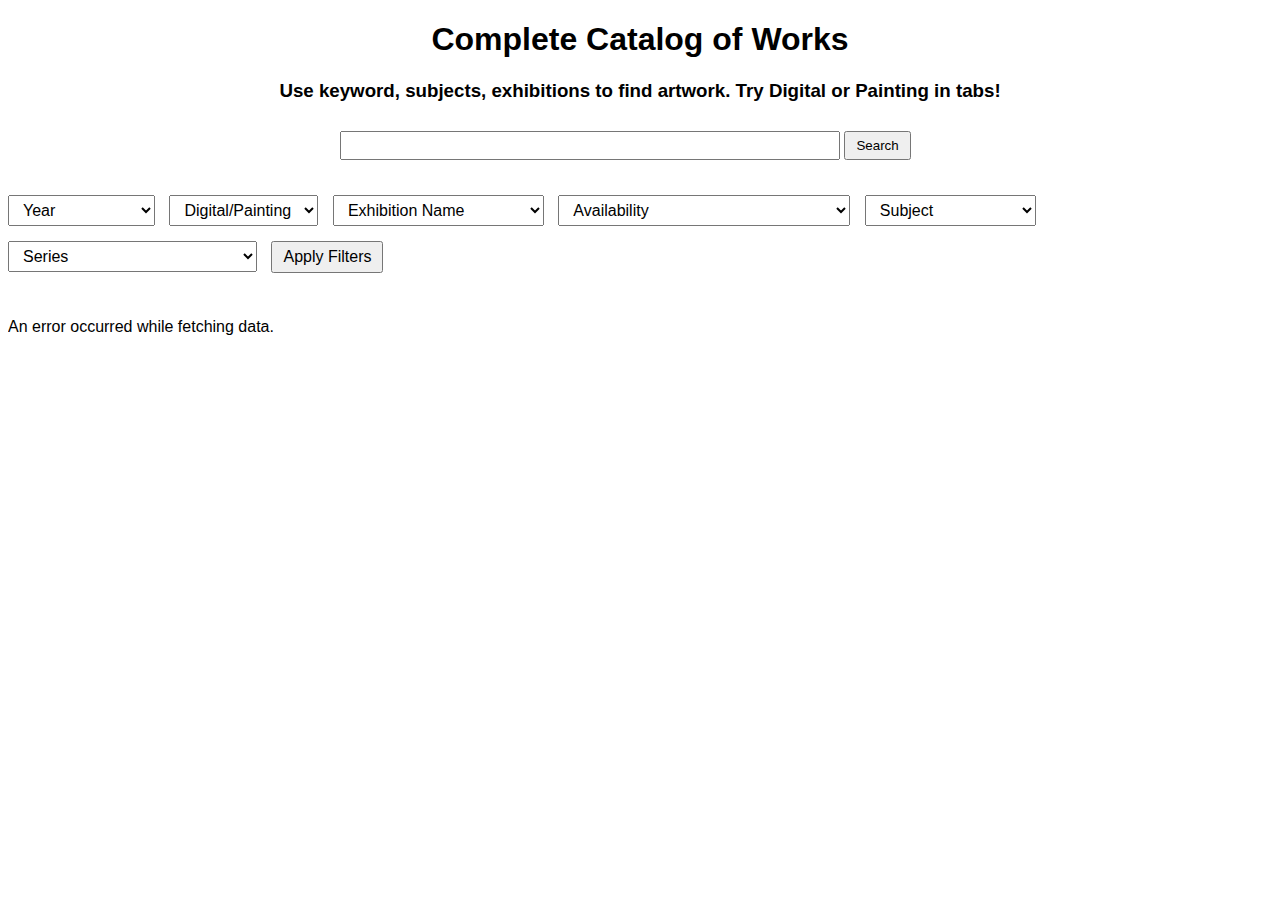
==== index.html @ 49e4bc10 "Complete" ====
<!DOCTYPE html>
<html lang="en">

<head>
    <meta charset="UTF-8">
    <meta name="viewport" content="width=device-width, initial-scale=1.0">
    <title>Airtable Gallery</title>
    <style>
        /* General Styles */
        body {
            font-family: Arial, sans-serif;
        }

        h1,
        h3 {
            text-align: center;
        }

        /* Gallery Styles */
        /* Gallery Styles */
        /* .gallery {
    display: grid;
    grid-template-columns: repeat(2, 1fr);
    gap: 20px;
    max-width: 1200px;
    width: 100%;
    margin: auto;
} */
        /* Gallery Styles */
        .gallery {
            display: grid;
            grid-template-columns: repeat(4, 1fr);
            /* Change to four columns */
            gap: 20px;
        }

        .column {
            flex: 50%;
            padding: 0 4px;
        }


        .item {
            border: 1px solid #ccc;
            border-radius: 5px;
            overflow: hidden;
            position: relative;
        }

        .item img {
            width: 100% !important;
            cursor: pointer;
            transition: transform 0.3s ease;
        }

        .item img:hover {
            transform: scale(1.1);
        }

        /* Filters */
        .filters {
            margin-bottom: 20px;
        }

        .filter-title {
            font-weight: bold;
            margin-bottom: 5px;
        }

        .filter-select {
            margin-bottom: 10px;
        }

        /* Tabs */
        .tabs {
            display: flex;
            justify-content: center;
            margin-bottom: 10px;
        }

        .tab {
            padding: 10px 20px;
            margin-right: 10px;
            border: 1px solid #ccc;
            border-radius: 5px;
            cursor: pointer;
            background-color: #f0f0f0;
        }

        .tab.active {
            background-color: #ccc;
        }

        /* Modal styles */
        .modal {
            display: none;
            position: fixed;
            z-index: 1;
            left: 0;
            top: 0;
            width: 100%;
            height: 100%;
            overflow: auto;
            background-color: rgba(0, 0, 0, 0.7);
        }

        .modal-content {
            background-color: #fefefe;
            margin: 20px auto;
            padding: 20px;
            border: 1px solid #888;
            max-width: 90%;
            position: relative;
            text-align: center;
            display: flex;
            flex-direction: column;
            align-items: center;
        }

        .close {
            color: #fff;
            background-color: red;
            border-radius: 50%;
            padding: 5px;
            position: absolute;
            top: 10px;
            right: 20px;
            font-size: 20px;
            font-weight: bold;
            cursor: pointer;
            height: 24px;
            width: 24px;
            display: flex;
            align-items: center;
            justify-content: center;
        }

        .close:hover,
        .close:focus {
            background-color: darkred;
        }

        /* Image and Details */
        #modalImageContainer {
            width: 100%;
            margin-bottom: 20px;
        }

        #modalDetails {
            width: 100%;
        }

        #modalDetails h2,
        #modalDetails p {
            text-align: center;
        }

        /* Custom Form Styles */
        #enquiryForm {
            width: 60%;
        }

        #enquiryForm label {
            margin-bottom: 10px;
            text-align: center;
            display: block;
            font-weight: 500;
        }

        #enquiryForm input[type="text"],
        #enquiryForm input[type="email"],
        #enquiryForm textarea,
        #enquiryForm input[type="submit"] {
            width: calc(100% - 22px) !important;
            padding: 10px;
            margin-bottom: 10px;
            border-radius: 5px;
            border: 1px solid #ccc;
        }

        #enquiryForm textarea {
            height: 100px;
        }

        #enquiryForm input[type="submit"] {
            background-color: red;
            color: white;
            cursor: pointer;
            transition: background-color 0.3s ease;
        }

        #enquiryForm input[type="submit"]:hover {
            background-color: darkred;
        }

        select,
        option,
        .filters button {
            padding: 5px 10px;
            font-size: 16px;
            font-weight: 500;
        }

        select {
            margin: 5px 10px 5px 0px;
        }

        .form {
            margin: auto;
            width: 100%;
            max-width: 600px;
            padding: 10px 0px 30px;
        }

        .form form input {
            padding: 5px 10px;
            width: 100%;
            min-width: 200px;
            max-width: 500px;
        }

        .form form button {
            padding: 5px 10px;
        }

        #modalImage {
            width: 100%;
        }
    </style>
</head>

<body>
    <h1>Complete Catalog of Works</h1>
    <h3>Use keyword, subjects, exhibitions to find artwork. Try Digital or Painting in tabs!</h3>
    <div class="form">
        <!-- Add event listener to the search form -->
        <form id="searchForm">
            <input type="search" id="searchInput">
            <button type="submit">Search</button>
        </form>
    </div>

    <div class="filters">
        <select name="years" id="filteryear">
            <option value="" disabled selected>Year</option>
            <option value="">All</option>
            <option value="">2000 - 2010</option>
            <option value="">2010 - 2020</option>
            <option value="">2020 - Present</option>
        </select>

        <select name="digital_or_painting" id="digitalorpainting">
            <option value="" disabled selected>Digital/Painting</option>
            <option value="">All</option>
            <option value="Digital">Digital</option>
            <option value="Painting">Painting</option>
        </select>

        <select id="filterExhibitionName" class="filter-select">
            <option value="" disabled selected>Exhibition Name</option>
            <option value="">All</option>
            <option value="LUSCUS">LUSCUS</option>
            <option value="MODICUS">MODICUS</option>
            <option value="OCULAR/SPECULO">OCULAR/SPECULO</option>
            <option value="OCULAR/FLEURS">OCULAR/FLEURS</option>
            <option value="LACUNA/ ANAMNESIS">LACUNA/ ANAMNESIS</option>
            <option value="NEW WORK">NEW WORK</option>
            <option value="Gold">Gold</option>
        </select>

        <select id="filterAvailability" class="filter-select">
            <option value="" disabled selected>Availability</option>
            <option value="">All</option>
            <option value="Painting Sold -digital print available">Painting Sold -digital print available</option>
            <option value="Painting Available">Painting Available</option>
            <option value="Print Edition available">Print Edition available</option>
            <option value="Sold">Sold</option>
        </select>

        <select id="filterSubject" class="filter-select">
            <option value="" disabled selected>Subject</option>
            <option value="">All</option>
            <optgroup label="Baroque Space, Drapery, Falling Flowers">
                <option value="Baroque Space">Baroque Space</option>
                <option value="Drapery">Drapery</option>
                <option value="Falling Flowers">Falling Flowers</option>
            </optgroup>
            <optgroup label="Figurative, Linen">
                <option value="Figurative">Figurative</option>
                <option value="Linen">Linen</option>
            </optgroup>
            <option value="Books">Books</option>
            <option value="Library">Library</option>
            <optgroup label="Library, Falling Flowers">
                <option value="Library">Library</option>
                <option value="Falling Flowers">Falling Flowers</option>
            </optgroup>
            <optgroup label="Figurative">
                <option value="Figurative">Figurative</option>
                <option value="Coloured">Coloured</option>
            </optgroup>
        </select>

        <select id="filterSeries" class="filter-select">
            <option value="" disabled selected>Series</option>
            <option value="">All</option>
            <option value="Luscus">Luscus</option>
            <option value="Infrared Baroque">Infrared Baroque</option>
            <option value="Dutchscapes">Dutchscapes</option>
            <option value="CUSP">CUSP</option>
            <option value="Quadratura_ / Pozzo">Quadratura_ / Pozzo</option>
            <option value="Flooded Baroque">Flooded Baroque</option>
            <option value="Hunting">Hunting</option>
            <option value="Luscus_Forest">Luscus_Forest</option>
            <option value="Figure Studies_White">Figure Studies_White</option>
            <option value="Horses">Horses</option>
            <option value="Venus">Venus</option>
            <option value="Ex Libris">Ex Libris</option>
            <option value="Macro">Macro</option>
            <option value="Figures on Linen">Figures on Linen</option>
            <option value="Ocular Fleur">Ocular Fleur</option>
            <option value="Baroque spaces / Cloud flora">Baroque spaces / Cloud flora</option>
            <option value="Birds + Books">Birds + Books</option>
        </select>

        <button onclick="applyFilters()">Apply Filters</button>
    </div>

    <div id="gallery" class="gallery">
    </div>
    <p id="noDataMessage"></p>
    <p id="loadingMessage"></p>

    <div id="myModal" class="modal">
        <div class="modal-content">
            <span class="close">×</span>
            <div id="modalImageContainer">
                <img id="modalImage" class="full-image" src="" alt="Modal Image">
            </div>
            <div id="modalDetails">
                <h2 id="modalTitle"></h2>
                <p id="modalMedium"></p>
                <p id="modalSize"></p>
                <p id="modalAvailability"></p>
            </div>
            <h2 style="margin-top: 80px; text-align: center;">Enquire about this artwork</h2>
            <p style="text-align: center; margin-bottom: 20px;">Commission-based on prior works is sometimes considered
            </p>
            <form id="enquiryForm">
                <label for="name">Name:</label>
                <input type="text" id="name" name="name" required><br><br>
                <label for="phone">Phone Number:</label>
                <input type="text" id="phone" name="phone" required><br><br>
                <label for="email">Email Address:</label>
                <input type="email" id="email" name="email" required><br><br>
                <label for="message">Message:</label>
                <textarea id="message" name="message" cols="50" required></textarea><br>
                <input type="submit" value="Submit Enquiry">
            </form>
        </div>
    </div>

    <script>
        // Constants
        const accessToken = 'patNkyNhVTMFiKXiz.b06ff5b3991622f39b55e55e26b2ce5f70477676101aec12e98087a82174a1f6';
        const baseId = 'appLTBaBJFNVw60lg';
        const tableName = 'Grid View';
        const pageSize = 20;  // Adjust as needed
        let currentPage = 0;

        // Function to fetch data from Airtable
        async function fetchData(filterQuery = '') {
            const url = `https://api.airtable.com/v0/${baseId}/${tableName}?pageSize=${pageSize}${filterQuery}`;
            const response = await fetch(url, { headers: { 'Authorization': `Bearer ${accessToken}` } });
            const data = await response.json();
            return { records: data.records, totalRecords: data.totalRecords };
        }

        // Event listener for search form submission
        const searchForm = document.getElementById('searchForm');
        searchForm.addEventListener('submit', function (event) {
            event.preventDefault();
            const searchQuery = document.getElementById('searchInput').value.trim();
            displayGallery(`&filterByFormula=SEARCH("${encodeURIComponent(searchQuery)}", Title)`);
        });

        // Function to display gallery items
        async function displayGallery(filterQuery = '') {
            const gallery = document.getElementById('gallery');
            const noDataMessage = document.getElementById('noDataMessage');
            const loadingMessage = document.getElementById('loadingMessage');

            // Display loading message
            loadingMessage.textContent = "Loading...";

            try {
                const { records, totalRecords } = await fetchData(filterQuery);
                loadingMessage.textContent = ''; // Clear loading message

                if (records.length === 0) {
                    noDataMessage.textContent = "No data found for the selected filters.";
                    gallery.innerHTML = ''; // Clear existing gallery content
                } else {
                    noDataMessage.textContent = ''; // Clear no data message if data is found

                    let columnIndex = 0;
                    let columnElement = document.createElement('div');
                    columnElement.classList.add('column');
                    gallery.appendChild(columnElement);

                    records.forEach((record, index) => {
                        const imageUrl = record.fields["Image/Video"][0].url;
                        const title = record.fields.Title;
                        const medium = record.fields.Medium;
                        const size = record.fields.Size;
                        const availability = record.fields.Availability ? 'Available' : 'Sold Out';

                        const itemElement = document.createElement('div');
                        itemElement.classList.add('item');
                        itemElement.innerHTML = `
                    <img src="${imageUrl}" alt="${title}" onclick="showArtDetails('${imageUrl}', '${title}', '${medium}', '${size}', '${availability}')">
                `;

                        columnElement.appendChild(itemElement);

                        // Start a new column every 2 images
                        if ((index + 1) % 2 === 0) {
                            columnIndex++;
                            columnElement = document.createElement('div');
                            columnElement.classList.add('column');
                            gallery.appendChild(columnElement);
                        }
                    });
                }
            } catch (error) {
                loadingMessage.textContent = "An error occurred while fetching data.";
                console.error(error);
            }
        }


        // Show artwork details in popup
        function showArtDetails(imageUrl, title, medium, size, availability) {
            const modal = document.getElementById('myModal');
            const modalImage = document.getElementById('modalImage');
            const modalTitle = document.getElementById('modalTitle');
            const modalMedium = document.getElementById('modalMedium');
            const modalSize = document.getElementById('modalSize');
            const modalAvailability = document.getElementById('modalAvailability');

            modalImage.src = imageUrl;
            modalTitle.textContent = title;
            modalMedium.textContent = `Medium: ${medium}`;
            modalSize.textContent = `Size: ${size}`;
            modalAvailability.textContent = `Availability: ${availability}`;

            modal.style.display = 'block';
        }

        // Close the modal popup
        const closeBtn = document.getElementsByClassName('close')[0];
        closeBtn.onclick = function () {
            const modal = document.getElementById('myModal');
            modal.style.display = 'none';
        }

        // Handle form submission
        const form = document.getElementById('enquiryForm');
        form.addEventListener('submit', async function (event) {
            event.preventDefault();
            const formData = new FormData(this);
            const formDataObject = {};
            formData.forEach((value, key) => {
                formDataObject[key] = value;
            });

            const requestBody = {
                "fields": formDataObject
            };

            const url = `https://api.airtable.com/v0/${baseId}/Artwork%20Enquiries`;
            try {
                const response = await fetch(url, {
                    method: 'POST',
                    headers: {
                        'Authorization': `Bearer ${accessToken}`,
                        'Content-Type': 'application/json'
                    },
                    body: JSON.stringify(requestBody)
                });

                if (response.ok) {
                    alert('Enquiry submitted successfully!');
                    const modal = document.getElementById('myModal');
                    modal.style.display = 'none';
                } else {
                    const errorMessage = await response.json();
                    throw new Error(errorMessage.error.message);
                }
            } catch (error) {
                alert(`Error submitting enquiry: ${error.message}`);
            }
        });

        // Function to apply filters
        function applyFilters() {
            const yearFilter = document.getElementById('filteryear').value;
            const digitalOrPaintingFilter = document.getElementById('digitalorpainting').value;
            const exhibitionFilter = document.getElementById('filterExhibitionName').value;
            const availabilityFilter = document.getElementById('filterAvailability').value;
            const subjectFilter = document.getElementById('filterSubject').value;
            const seriesFilter = document.getElementById('filterSeries').value;

            // Constructing the filter query
            let filterQuery = '';
            let filters = [];

            if (yearFilter) {
                if (yearFilter === '2000-2010') {
                    filters.push(`AND(Year >= 2000, Year <= 2010)`);
                } else if (yearFilter === '2010-2020') {
                    filters.push(`AND(Year >= 2010, Year <= 2020)`);
                } else if (yearFilter === '2020-present') {
                    filters.push(`Year >= 2020`);
                }
            }
            if (digitalOrPaintingFilter) filters.push(`SEARCH("${digitalOrPaintingFilter}", {Digital/Painting})`);
            if (exhibitionFilter) filters.push(`SEARCH("${exhibitionFilter}", {Exhibition name})`);
            if (availabilityFilter) filters.push(`SEARCH("${availabilityFilter}", {Availability})`);
            if (subjectFilter) {
                const subjectFilters = subjectFilter.split(',').map(subject => `SEARCH("${subject.trim()}", {Subject})`);
                filters.push(`OR(${subjectFilters.join(',')})`);
            }
            if (seriesFilter) filters.push(`SEARCH("${seriesFilter}", {Series})`);

            if (filters.length > 0) {
                filterQuery = `&filterByFormula=${encodeURIComponent(`AND(${filters.join(',')})`)}`;
            }

            // Display filtered gallery
            displayGallery(filterQuery);
        }


        // Initial call to populate gallery
        document.addEventListener('DOMContentLoaded', () => displayGallery());

    </script>
</body>

</html>
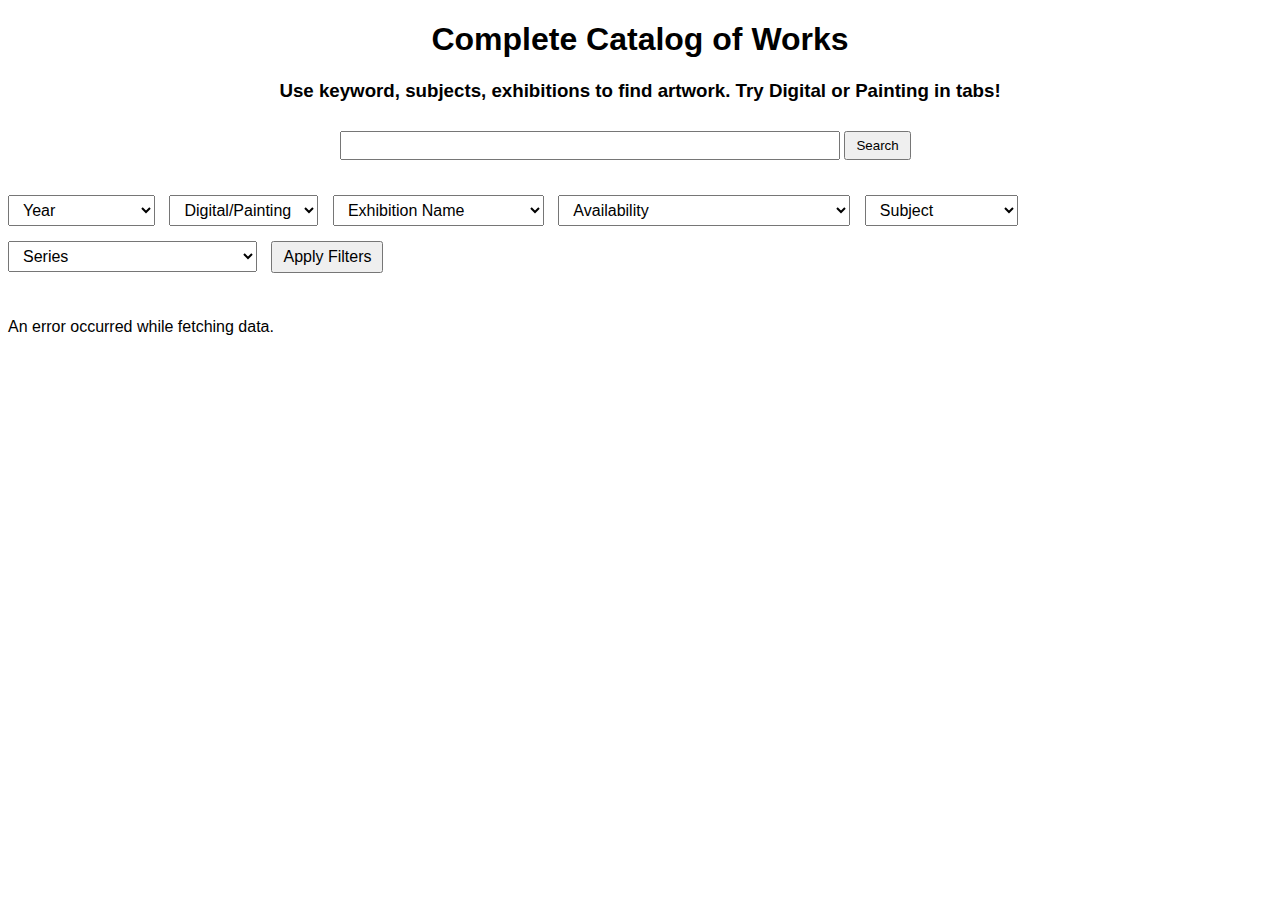
==== commit bd67b0bb: "ode change" ====
--- a/index.html
+++ b/index.html
@@ -235,7 +235,7 @@
     <div class="form">
         <!-- Add event listener to the search form -->
         <form id="searchForm">
-            <input type="search" id="searchInput">
+            <input type="search" id="searchInput" autocomplete="on">
             <button type="submit">Search</button>
         </form>
     </div>
@@ -280,25 +280,17 @@
         <select id="filterSubject" class="filter-select">
             <option value="" disabled selected>Subject</option>
             <option value="">All</option>
-            <optgroup label="Baroque Space, Drapery, Falling Flowers">
-                <option value="Baroque Space">Baroque Space</option>
-                <option value="Drapery">Drapery</option>
-                <option value="Falling Flowers">Falling Flowers</option>
-            </optgroup>
-            <optgroup label="Figurative, Linen">
-                <option value="Figurative">Figurative</option>
-                <option value="Linen">Linen</option>
-            </optgroup>
+            <option value="Baroque Space">Baroque Space</option>
+            <option value="Drapery">Drapery</option>
+            <option value="Falling Flowers">Falling Flowers</option>
+            <option value="Figurative">Figurative</option>
+            <option value="Linen">Linen</option>
             <option value="Books">Books</option>
             <option value="Library">Library</option>
-            <optgroup label="Library, Falling Flowers">
-                <option value="Library">Library</option>
-                <option value="Falling Flowers">Falling Flowers</option>
-            </optgroup>
-            <optgroup label="Figurative">
-                <option value="Figurative">Figurative</option>
-                <option value="Coloured">Coloured</option>
-            </optgroup>
+            <option value="Library">Library</option>
+            <option value="Falling Flowers">Falling Flowers</option>
+            <option value="Figurative">Figurative</option>
+            <option value="Coloured">Coloured</option>
         </select>
 
         <select id="filterSeries" class="filter-select">
@@ -424,7 +416,7 @@
                         columnElement.appendChild(itemElement);
 
                         // Start a new column every 2 images
-                        if ((index + 1) % 2 === 0) {
+                        if ((index + 1) % 2.5 === 0) {
                             columnIndex++;
                             columnElement = document.createElement('div');
                             columnElement.classList.add('column');
@@ -502,7 +494,7 @@
             }
         });
 
-        // Function to apply filters
+
         function applyFilters() {
             const yearFilter = document.getElementById('filteryear').value;
             const digitalOrPaintingFilter = document.getElementById('digitalorpainting').value;
@@ -511,16 +503,15 @@
             const subjectFilter = document.getElementById('filterSubject').value;
             const seriesFilter = document.getElementById('filterSeries').value;
 
-            // Constructing the filter query
             let filterQuery = '';
             let filters = [];
 
             if (yearFilter) {
-                if (yearFilter === '2000-2010') {
+                if (yearFilter === '2000 - 2010') {
                     filters.push(`AND(Year >= 2000, Year <= 2010)`);
-                } else if (yearFilter === '2010-2020') {
+                } else if (yearFilter === '2010 - 2020') {
                     filters.push(`AND(Year >= 2010, Year <= 2020)`);
-                } else if (yearFilter === '2020-present') {
+                } else if (yearFilter === '2020 - Present') {
                     filters.push(`Year >= 2020`);
                 }
             }
@@ -533,7 +524,8 @@
             }
             if (seriesFilter) filters.push(`SEARCH("${seriesFilter}", {Series})`);
 
-            if (filters.length > 0) {
+            // Check if at least one filter is selected
+            if (filters.length > 0 || yearFilter || digitalOrPaintingFilter || exhibitionFilter || availabilityFilter || subjectFilter || seriesFilter) {
                 filterQuery = `&filterByFormula=${encodeURIComponent(`AND(${filters.join(',')})`)}`;
             }
 
@@ -541,7 +533,6 @@
             displayGallery(filterQuery);
         }
 
-
         // Initial call to populate gallery
         document.addEventListener('DOMContentLoaded', () => displayGallery());
 
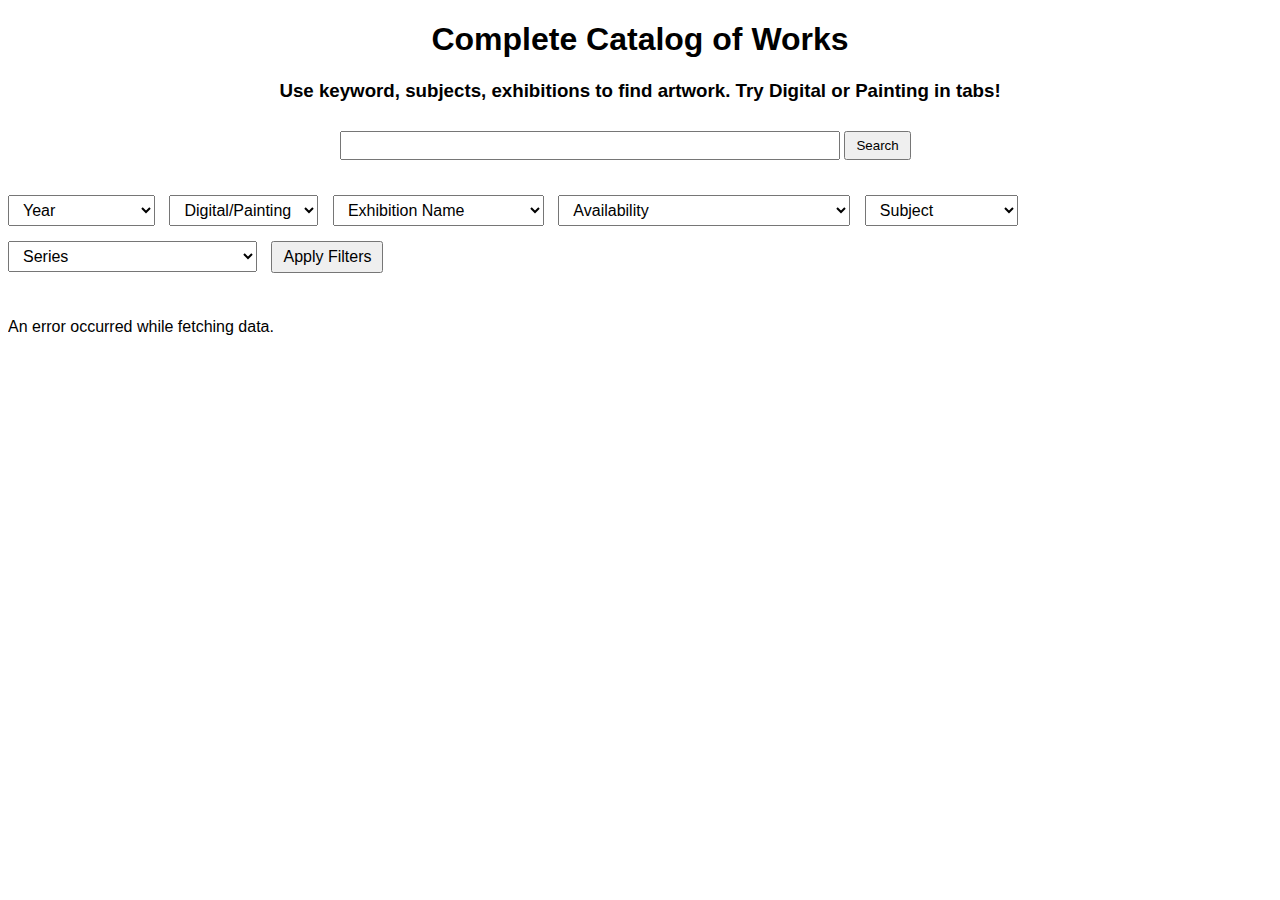
==== commit 372aa724: "Gallery Fix" ====
--- a/index.html
+++ b/index.html
@@ -244,9 +244,9 @@
         <select name="years" id="filteryear">
             <option value="" disabled selected>Year</option>
             <option value="">All</option>
-            <option value="">2000 - 2010</option>
-            <option value="">2010 - 2020</option>
-            <option value="">2020 - Present</option>
+            <option value="2000 - 2010">2000 - 2010</option>
+            <option value="2010 - 2020">2010 - 2020</option>
+            <option value="2020 - Present">2020 - Present</option>
         </select>
 
         <select name="digital_or_painting" id="digitalorpainting">
@@ -357,10 +357,10 @@
         const accessToken = 'patNkyNhVTMFiKXiz.b06ff5b3991622f39b55e55e26b2ce5f70477676101aec12e98087a82174a1f6';
         const baseId = 'appLTBaBJFNVw60lg';
         const tableName = 'Grid View';
-        const pageSize = 20;  // Adjust as needed
+        const pageSize = 20; // Adjust as needed
         let currentPage = 0;
 
-        // Function to fetch data from Airtable
+        // Function to fetch data from Airtable with the given filter query
         async function fetchData(filterQuery = '') {
             const url = `https://api.airtable.com/v0/${baseId}/${tableName}?pageSize=${pageSize}${filterQuery}`;
             const response = await fetch(url, { headers: { 'Authorization': `Bearer ${accessToken}` } });
@@ -373,8 +373,15 @@
         searchForm.addEventListener('submit', function (event) {
             event.preventDefault();
             const searchQuery = document.getElementById('searchInput').value.trim();
-            displayGallery(`&filterByFormula=SEARCH("${encodeURIComponent(searchQuery)}", Title)`);
+            if (searchQuery) {
+                const encodedSearchQuery = encodeURIComponent(`LOWER("${searchQuery}")`);
+                const filterQuery = `&filterByFormula=FIND(${encodedSearchQuery}, LOWER({Title}))`;
+                displayGallery(filterQuery);
+            } else {
+                displayGallery(); // If no search query, display all records
+            }
         });
+
 
         // Function to display gallery items
         async function displayGallery(filterQuery = '') {
@@ -382,6 +389,9 @@
             const noDataMessage = document.getElementById('noDataMessage');
             const loadingMessage = document.getElementById('loadingMessage');
 
+            // Clear the gallery before displaying new data
+            gallery.innerHTML = '';
+
             // Display loading message
             loadingMessage.textContent = "Loading...";
 
@@ -391,7 +401,6 @@
 
                 if (records.length === 0) {
                     noDataMessage.textContent = "No data found for the selected filters.";
-                    gallery.innerHTML = ''; // Clear existing gallery content
                 } else {
                     noDataMessage.textContent = ''; // Clear no data message if data is found
 
@@ -415,7 +424,7 @@
 
                         columnElement.appendChild(itemElement);
 
-                        // Start a new column every 2 images
+                        // Start a new column every 2.5 images
                         if ((index + 1) % 2.5 === 0) {
                             columnIndex++;
                             columnElement = document.createElement('div');
@@ -429,8 +438,6 @@
                 console.error(error);
             }
         }
-
-
         // Show artwork details in popup
         function showArtDetails(imageUrl, title, medium, size, availability) {
             const modal = document.getElementById('myModal');
@@ -493,7 +500,6 @@
                 alert(`Error submitting enquiry: ${error.message}`);
             }
         });
-
 
         function applyFilters() {
             const yearFilter = document.getElementById('filteryear').value;
@@ -524,8 +530,7 @@
             }
             if (seriesFilter) filters.push(`SEARCH("${seriesFilter}", {Series})`);
 
-            // Check if at least one filter is selected
-            if (filters.length > 0 || yearFilter || digitalOrPaintingFilter || exhibitionFilter || availabilityFilter || subjectFilter || seriesFilter) {
+            if (filters.length > 0) {
                 filterQuery = `&filterByFormula=${encodeURIComponent(`AND(${filters.join(',')})`)}`;
             }
 
@@ -535,7 +540,6 @@
 
         // Initial call to populate gallery
         document.addEventListener('DOMContentLoaded', () => displayGallery());
-
     </script>
 </body>
 
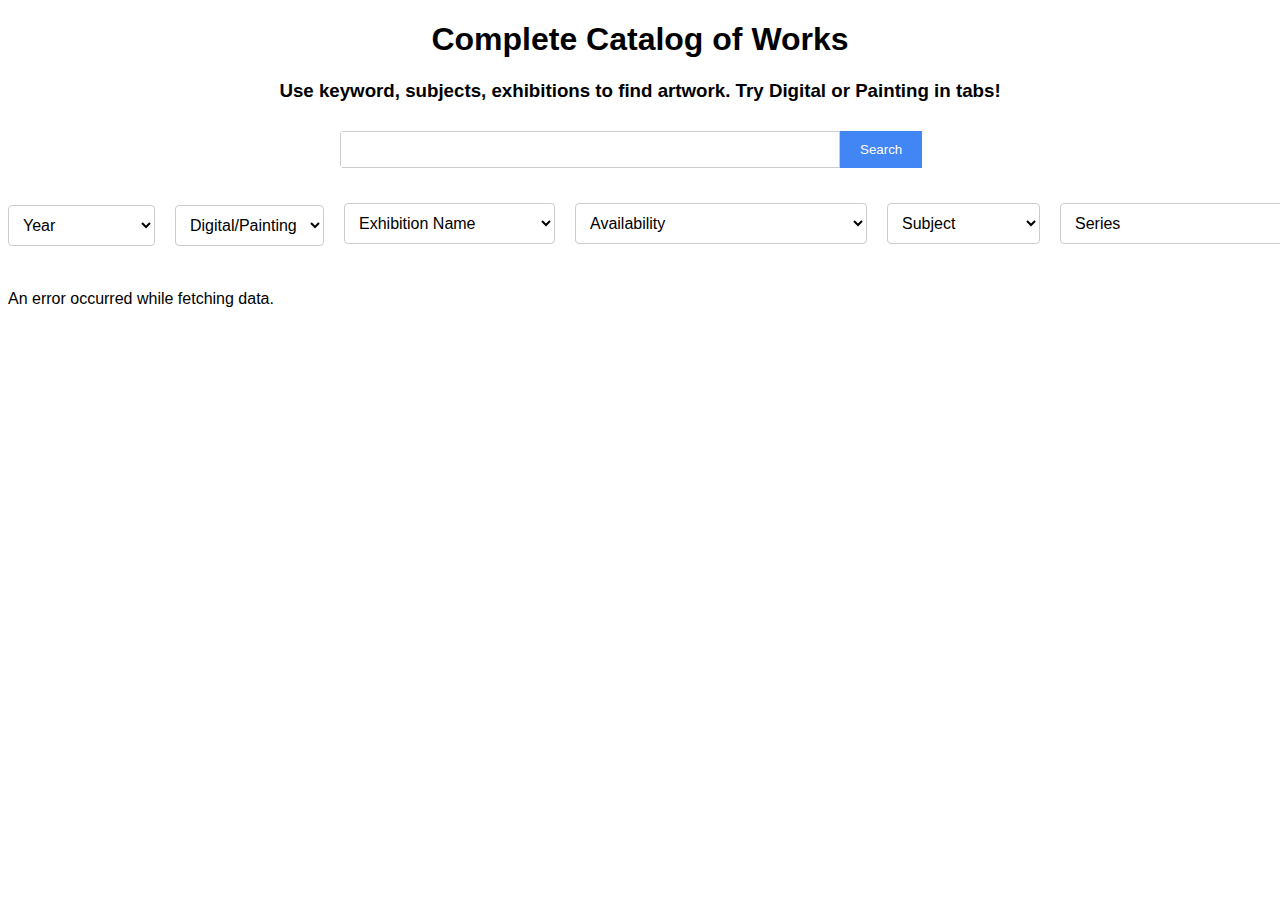
==== commit 7b718443: "Styling" ====
--- a/index.html
+++ b/index.html
@@ -28,29 +28,56 @@
 } */
         /* Gallery Styles */
         .gallery {
-            display: grid;
-            grid-template-columns: repeat(4, 1fr);
-            /* Change to four columns */
-            gap: 20px;
+            display: flex;
+            align-items: flex-start;
+            justify-content: space-evenly;
+            flex-wrap: wrap;
         }
 
         .column {
-            flex: 50%;
-            padding: 0 4px;
+            width: 100%;
+            max-width: 400px;
+            min-width: 280px;
         }
 
 
         .item {
-            border: 1px solid #ccc;
+            height: 300px;
             border-radius: 5px;
             overflow: hidden;
             position: relative;
+            z-index: 0;
+            margin: 20px 10px;
+            box-shadow: rgba(17, 17, 26, 0.1) 0px 8px 24px, rgba(17, 17, 26, 0.1) 0px 16px 56px, rgba(17, 17, 26, 0.1) 0px 24px 80px;
+        }
+
+        /* Additional info styling */
+        .item-info {
+            position: absolute;
+            bottom: 0px;
+            width: 100%;
+            z-index: 2;
+            padding: 10px;
+            background-color: #f2f2f2;
+        }
+
+        .item-info h2 {
+            margin-top: 0;
+            margin-bottom: 5px;
+            font-size: 16px;
+        }
+
+        .item-info p {
+            margin: 0;
+            font-size: 14px;
         }
 
         .item img {
             width: 100% !important;
             cursor: pointer;
             transition: transform 0.3s ease;
+            position: relative;
+            z-index: 1;
         }
 
         .item img:hover {
@@ -69,6 +96,30 @@
 
         .filter-select {
             margin-bottom: 10px;
+        }
+
+        /* Filters */
+        .filters {
+            display: flex;
+            align-items: center;
+            gap: 10px;
+        }
+
+        .filters select {
+            padding: 10px;
+            border: 1px solid #ccc;
+            border-radius: 4px;
+            outline: none;
+            background-color: #fff;
+        }
+
+        .filters button {
+            height: 41px;
+            background-color: #4285f4;
+            color: #fff;
+            padding: 10px 20px !important;
+            border: none;
+            cursor: pointer;
         }
 
         /* Tabs */
@@ -226,7 +277,30 @@
         #modalImage {
             width: 100%;
         }
+
+        #searchForm {
+            display: flex;
+            border-radius: 4px;
+            overflow: hidden;
+        }
+
+        #searchInput {
+            flex: 1;
+            padding: 10px;
+            border: none;
+            outline: none;
+            border: 1px solid #ccc;
+        }
+
+        #searchForm button {
+            background-color: #4285f4;
+            color: #fff;
+            padding: 10px 20px;
+            border: none;
+            cursor: pointer;
+        }
     </style>
+
 </head>
 
 <body>
@@ -244,8 +318,8 @@
         <select name="years" id="filteryear">
             <option value="" disabled selected>Year</option>
             <option value="">All</option>
-            <option value="2000 - 2010">2000 - 2010</option>
-            <option value="2010 - 2020">2010 - 2020</option>
+            <option value="2000 - 2009">2000 - 2009</option>
+            <option value="2010 - 2019">2010 - 2019</option>
             <option value="2020 - Present">2020 - Present</option>
         </select>
 
@@ -375,12 +449,13 @@
             const searchQuery = document.getElementById('searchInput').value.trim();
             if (searchQuery) {
                 const encodedSearchQuery = encodeURIComponent(`LOWER("${searchQuery}")`);
-                const filterQuery = `&filterByFormula=FIND(${encodedSearchQuery}, LOWER({Title}))`;
+                const filterQuery = `&filterByFormula=OR(FIND(${encodedSearchQuery}, LOWER({Title})), FIND(${encodedSearchQuery}, LOWER({Subject})), FIND(${encodedSearchQuery}, LOWER({Series})), FIND(${encodedSearchQuery}, LOWER({Exhibition name})), FIND(${encodedSearchQuery}, LOWER({Medium})))`;
                 displayGallery(filterQuery);
             } else {
                 displayGallery(); // If no search query, display all records
             }
         });
+
 
 
         // Function to display gallery items
@@ -419,7 +494,13 @@
                         const itemElement = document.createElement('div');
                         itemElement.classList.add('item');
                         itemElement.innerHTML = `
-                    <img src="${imageUrl}" alt="${title}" onclick="showArtDetails('${imageUrl}', '${title}', '${medium}', '${size}', '${availability}')">
+                        <img src="${imageUrl}" alt="${title}" onclick="showArtDetails('${imageUrl}', '${title}', '${medium}', '${size}', '${availability}')">
+                    <div class="item-info">
+                        <div style="flex-grow: 1;"></div> <!-- Added to push content to the bottom -->
+                        <h2>${title}</h2>
+                        <p><strong>Availability:</strong> ${availability ? 'Available' : 'Sold Out'}</p> <!-- Changed this line -->
+                        <p><strong>Medium:</strong> ${medium}</p>
+                    </div>
                 `;
 
                         columnElement.appendChild(itemElement);
@@ -513,10 +594,10 @@
             let filters = [];
 
             if (yearFilter) {
-                if (yearFilter === '2000 - 2010') {
-                    filters.push(`AND(Year >= 2000, Year <= 2010)`);
-                } else if (yearFilter === '2010 - 2020') {
-                    filters.push(`AND(Year >= 2010, Year <= 2020)`);
+                if (yearFilter === '2000 - 2009') {
+                    filters.push(`AND(Year >= 2000, Year <= 2009)`);
+                } else if (yearFilter === '2010 - 2019') {
+                    filters.push(`AND(Year >= 2010, Year <= 2019)`);
                 } else if (yearFilter === '2020 - Present') {
                     filters.push(`Year >= 2020`);
                 }
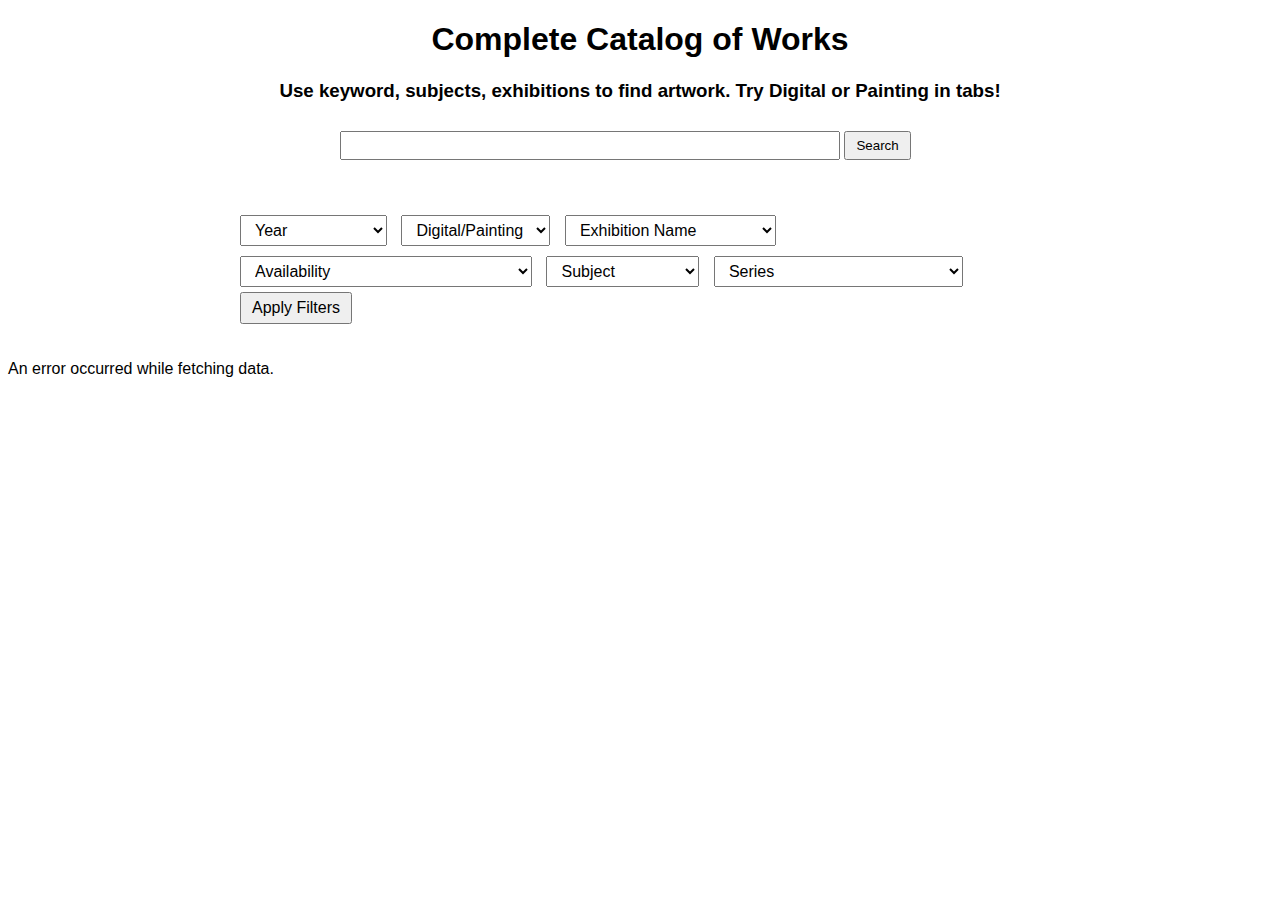
==== commit e473bce4: "Birds Fix" ====
--- a/index.html
+++ b/index.html
@@ -5,143 +5,60 @@
     <meta charset="UTF-8">
     <meta name="viewport" content="width=device-width, initial-scale=1.0">
     <title>Airtable Gallery</title>
-    <style>
-        /* General Styles */
+    <style>/* General Styles */
         body {
             font-family: Arial, sans-serif;
         }
-
+        
         h1,
         h3 {
             text-align: center;
         }
-
-        /* Gallery Styles */
-        /* Gallery Styles */
-        /* .gallery {
-    display: grid;
-    grid-template-columns: repeat(2, 1fr);
-    gap: 20px;
-    max-width: 1200px;
-    width: 100%;
-    margin: auto;
-} */
+        
         /* Gallery Styles */
         .gallery {
             display: flex;
-            align-items: flex-start;
-            justify-content: space-evenly;
             flex-wrap: wrap;
-        }
-
+            justify-content: space-between;
+            max-width: 1200px;
+            margin: auto;
+        }
+        
         .column {
-            width: 100%;
-            max-width: 400px;
-            min-width: 280px;
-        }
-
-
+            width: 23%;
+            min-width: 200px;
+            margin-bottom: 20px;
+        }
+        
         .item {
             height: 300px;
             border-radius: 5px;
             overflow: hidden;
             position: relative;
             z-index: 0;
-            margin: 20px 10px;
+            margin-bottom: 20px;
             box-shadow: rgba(17, 17, 26, 0.1) 0px 8px 24px, rgba(17, 17, 26, 0.1) 0px 16px 56px, rgba(17, 17, 26, 0.1) 0px 24px 80px;
         }
-
-        /* Additional info styling */
-        .item-info {
-            position: absolute;
-            bottom: 0px;
-            width: 100%;
-            z-index: 2;
-            padding: 10px;
-            background-color: #f2f2f2;
-        }
-
-        .item-info h2 {
-            margin-top: 0;
-            margin-bottom: 5px;
-            font-size: 16px;
-        }
-
-        .item-info p {
-            margin: 0;
-            font-size: 14px;
-        }
-
+        
         .item img {
-            width: 100% !important;
+            width: 100%;
+            height: 100%;
             cursor: pointer;
             transition: transform 0.3s ease;
             position: relative;
             z-index: 1;
         }
-
+        
         .item img:hover {
             transform: scale(1.1);
         }
-
+        
         /* Filters */
         .filters {
-            margin-bottom: 20px;
-        }
-
-        .filter-title {
-            font-weight: bold;
-            margin-bottom: 5px;
-        }
-
-        .filter-select {
-            margin-bottom: 10px;
-        }
-
-        /* Filters */
-        .filters {
-            display: flex;
-            align-items: center;
-            gap: 10px;
-        }
-
-        .filters select {
-            padding: 10px;
-            border: 1px solid #ccc;
-            border-radius: 4px;
-            outline: none;
-            background-color: #fff;
-        }
-
-        .filters button {
-            height: 41px;
-            background-color: #4285f4;
-            color: #fff;
-            padding: 10px 20px !important;
-            border: none;
-            cursor: pointer;
-        }
-
-        /* Tabs */
-        .tabs {
-            display: flex;
-            justify-content: center;
-            margin-bottom: 10px;
-        }
-
-        .tab {
-            padding: 10px 20px;
-            margin-right: 10px;
-            border: 1px solid #ccc;
-            border-radius: 5px;
-            cursor: pointer;
-            background-color: #f0f0f0;
-        }
-
-        .tab.active {
-            background-color: #ccc;
-        }
-
+            margin: 20px auto;
+            max-width: 800px;
+        }
+        
         /* Modal styles */
         .modal {
             display: none;
@@ -154,7 +71,7 @@
             overflow: auto;
             background-color: rgba(0, 0, 0, 0.7);
         }
-
+        
         .modal-content {
             background-color: #fefefe;
             margin: 20px auto;
@@ -167,7 +84,7 @@
             flex-direction: column;
             align-items: center;
         }
-
+        
         .close {
             color: #fff;
             background-color: red;
@@ -185,39 +102,38 @@
             align-items: center;
             justify-content: center;
         }
-
+        
         .close:hover,
         .close:focus {
             background-color: darkred;
         }
-
-        /* Image and Details */
+        
         #modalImageContainer {
             width: 100%;
             margin-bottom: 20px;
         }
-
+        
         #modalDetails {
             width: 100%;
         }
-
+        
         #modalDetails h2,
         #modalDetails p {
             text-align: center;
         }
-
+        
         /* Custom Form Styles */
         #enquiryForm {
             width: 60%;
         }
-
+        
         #enquiryForm label {
             margin-bottom: 10px;
             text-align: center;
             display: block;
             font-weight: 500;
         }
-
+        
         #enquiryForm input[type="text"],
         #enquiryForm input[type="email"],
         #enquiryForm textarea,
@@ -228,22 +144,22 @@
             border-radius: 5px;
             border: 1px solid #ccc;
         }
-
+        
         #enquiryForm textarea {
             height: 100px;
         }
-
+        
         #enquiryForm input[type="submit"] {
             background-color: red;
             color: white;
             cursor: pointer;
             transition: background-color 0.3s ease;
         }
-
+        
         #enquiryForm input[type="submit"]:hover {
             background-color: darkred;
         }
-
+        
         select,
         option,
         .filters button {
@@ -251,56 +167,33 @@
             font-size: 16px;
             font-weight: 500;
         }
-
+        
         select {
             margin: 5px 10px 5px 0px;
         }
-
+        
         .form {
             margin: auto;
             width: 100%;
             max-width: 600px;
             padding: 10px 0px 30px;
         }
-
+        
         .form form input {
             padding: 5px 10px;
             width: 100%;
             min-width: 200px;
             max-width: 500px;
         }
-
+        
         .form form button {
             padding: 5px 10px;
         }
-
+        
         #modalImage {
             width: 100%;
         }
-
-        #searchForm {
-            display: flex;
-            border-radius: 4px;
-            overflow: hidden;
-        }
-
-        #searchInput {
-            flex: 1;
-            padding: 10px;
-            border: none;
-            outline: none;
-            border: 1px solid #ccc;
-        }
-
-        #searchForm button {
-            background-color: #4285f4;
-            color: #fff;
-            padding: 10px 20px;
-            border: none;
-            cursor: pointer;
-        }
-    </style>
-
+        </style>
 </head>
 
 <body>
@@ -360,7 +253,6 @@
             <option value="Figurative">Figurative</option>
             <option value="Linen">Linen</option>
             <option value="Books">Books</option>
-            <option value="Library">Library</option>
             <option value="Library">Library</option>
             <option value="Falling Flowers">Falling Flowers</option>
             <option value="Figurative">Figurative</option>
@@ -405,8 +297,7 @@
             </div>
             <div id="modalDetails">
                 <h2 id="modalTitle"></h2>
-                <p id="modalMedium"></p>
-                <p id="modalSize"></p>
+                <p id="modalYear"></p>
                 <p id="modalAvailability"></p>
             </div>
             <h2 style="margin-top: 80px; text-align: center;">Enquire about this artwork</h2>
@@ -425,15 +316,14 @@
             </form>
         </div>
     </div>
-
     <script>
         // Constants
-        const accessToken = 'patNkyNhVTMFiKXiz.b06ff5b3991622f39b55e55e26b2ce5f70477676101aec12e98087a82174a1f6';
-        const baseId = 'appLTBaBJFNVw60lg';
-        const tableName = 'Grid View';
+        const accessToken = 'patPCMq5xfl1Vp0pn.521f28fc760d733ed149729ec53f8ca788be9095fefde43eff331377ad54980c';
+        const baseId = 'appyde7xgU9D1VAOj';
+        const tableName = 'Combined artworks';
         const pageSize = 20; // Adjust as needed
         let currentPage = 0;
-
+    
         // Function to fetch data from Airtable with the given filter query
         async function fetchData(filterQuery = '') {
             const url = `https://api.airtable.com/v0/${baseId}/${tableName}?pageSize=${pageSize}${filterQuery}`;
@@ -441,7 +331,7 @@
             const data = await response.json();
             return { records: data.records, totalRecords: data.totalRecords };
         }
-
+    
         // Event listener for search form submission
         const searchForm = document.getElementById('searchForm');
         searchForm.addEventListener('submit', function (event) {
@@ -455,63 +345,49 @@
                 displayGallery(); // If no search query, display all records
             }
         });
-
-
-
+    
         // Function to display gallery items
         async function displayGallery(filterQuery = '') {
             const gallery = document.getElementById('gallery');
             const noDataMessage = document.getElementById('noDataMessage');
             const loadingMessage = document.getElementById('loadingMessage');
-
+    
             // Clear the gallery before displaying new data
             gallery.innerHTML = '';
-
+    
             // Display loading message
             loadingMessage.textContent = "Loading...";
-
+    
             try {
                 const { records, totalRecords } = await fetchData(filterQuery);
                 loadingMessage.textContent = ''; // Clear loading message
-
+    
                 if (records.length === 0) {
                     noDataMessage.textContent = "No data found for the selected filters.";
                 } else {
                     noDataMessage.textContent = ''; // Clear no data message if data is found
-
+    
                     let columnIndex = 0;
-                    let columnElement = document.createElement('div');
-                    columnElement.classList.add('column');
-                    gallery.appendChild(columnElement);
-
+    
                     records.forEach((record, index) => {
                         const imageUrl = record.fields["Image/Video"][0].url;
                         const title = record.fields.Title;
-                        const medium = record.fields.Medium;
-                        const size = record.fields.Size;
-                        const availability = record.fields.Availability ? 'Available' : 'Sold Out';
-
+                        const year = record.fields.Year;
+                        const availability = record.fields.Availability;
+    
                         const itemElement = document.createElement('div');
                         itemElement.classList.add('item');
                         itemElement.innerHTML = `
-                        <img src="${imageUrl}" alt="${title}" onclick="showArtDetails('${imageUrl}', '${title}', '${medium}', '${size}', '${availability}')">
-                    <div class="item-info">
-                        <div style="flex-grow: 1;"></div> <!-- Added to push content to the bottom -->
-                        <h2>${title}</h2>
-                        <p><strong>Availability:</strong> ${availability ? 'Available' : 'Sold Out'}</p> <!-- Changed this line -->
-                        <p><strong>Medium:</strong> ${medium}</p>
-                    </div>
-                `;
-
-                        columnElement.appendChild(itemElement);
-
-                        // Start a new column every 2.5 images
-                        if ((index + 1) % 2.5 === 0) {
-                            columnIndex++;
-                            columnElement = document.createElement('div');
-                            columnElement.classList.add('column');
-                            gallery.appendChild(columnElement);
-                        }
+                        <img src="${imageUrl}" alt="${title}" onclick="showArtDetails('${imageUrl}', '${title}', '${year}', '${availability}')">
+                        <div class="item-info">
+                            <div style="flex-grow: 1;"></div> <!-- Added to push content to the bottom -->
+                            <h2>${title}</h2>
+                            <p><strong>Year:</strong> ${year}</p>
+                            <p><strong>Availability:</strong> ${availability}</p>
+                        </div>
+                    `;
+    
+                        gallery.appendChild(itemElement);
                     });
                 }
             } catch (error) {
@@ -519,31 +395,30 @@
                 console.error(error);
             }
         }
+    
         // Show artwork details in popup
-        function showArtDetails(imageUrl, title, medium, size, availability) {
+        function showArtDetails(imageUrl, title, year, availability) {
             const modal = document.getElementById('myModal');
             const modalImage = document.getElementById('modalImage');
             const modalTitle = document.getElementById('modalTitle');
-            const modalMedium = document.getElementById('modalMedium');
-            const modalSize = document.getElementById('modalSize');
+            const modalYear = document.getElementById('modalYear');
             const modalAvailability = document.getElementById('modalAvailability');
-
+    
             modalImage.src = imageUrl;
             modalTitle.textContent = title;
-            modalMedium.textContent = `Medium: ${medium}`;
-            modalSize.textContent = `Size: ${size}`;
+            modalYear.textContent = `Year: ${year}`;
             modalAvailability.textContent = `Availability: ${availability}`;
-
+    
             modal.style.display = 'block';
         }
-
+    
         // Close the modal popup
         const closeBtn = document.getElementsByClassName('close')[0];
         closeBtn.onclick = function () {
             const modal = document.getElementById('myModal');
             modal.style.display = 'none';
         }
-
+    
         // Handle form submission
         const form = document.getElementById('enquiryForm');
         form.addEventListener('submit', async function (event) {
@@ -553,11 +428,11 @@
             formData.forEach((value, key) => {
                 formDataObject[key] = value;
             });
-
+    
             const requestBody = {
                 "fields": formDataObject
             };
-
+    
             const url = `https://api.airtable.com/v0/${baseId}/Artwork%20Enquiries`;
             try {
                 const response = await fetch(url, {
@@ -568,7 +443,7 @@
                     },
                     body: JSON.stringify(requestBody)
                 });
-
+    
                 if (response.ok) {
                     alert('Enquiry submitted successfully!');
                     const modal = document.getElementById('myModal');
@@ -581,7 +456,7 @@
                 alert(`Error submitting enquiry: ${error.message}`);
             }
         });
-
+    
         function applyFilters() {
             const yearFilter = document.getElementById('filteryear').value;
             const digitalOrPaintingFilter = document.getElementById('digitalorpainting').value;
@@ -589,10 +464,10 @@
             const availabilityFilter = document.getElementById('filterAvailability').value;
             const subjectFilter = document.getElementById('filterSubject').value;
             const seriesFilter = document.getElementById('filterSeries').value;
-
+    
             let filterQuery = '';
             let filters = [];
-
+    
             if (yearFilter) {
                 if (yearFilter === '2000 - 2009') {
                     filters.push(`AND(Year >= 2000, Year <= 2009)`);
@@ -610,18 +485,78 @@
                 filters.push(`OR(${subjectFilters.join(',')})`);
             }
             if (seriesFilter) filters.push(`SEARCH("${seriesFilter}", {Series})`);
-
+    
             if (filters.length > 0) {
                 filterQuery = `&filterByFormula=${encodeURIComponent(`AND(${filters.join(',')})`)}`;
             }
-
+    
             // Display filtered gallery
             displayGallery(filterQuery);
         }
-
+    
+        // Function to display gallery items in four columns
+        async function displayGallery(filterQuery = '') {
+            const gallery = document.getElementById('gallery');
+            const noDataMessage = document.getElementById('noDataMessage');
+            const loadingMessage = document.getElementById('loadingMessage');
+    
+            // Clear the gallery before displaying new data
+            gallery.innerHTML = '';
+    
+            // Display loading message
+            loadingMessage.textContent = "Loading...";
+    
+            try {
+                const { records, totalRecords } = await fetchData(filterQuery);
+                loadingMessage.textContent = ''; // Clear loading message
+    
+                if (records.length === 0) {
+                    noDataMessage.textContent = "No data found for the selected filters.";
+                } else {
+                    noDataMessage.textContent = ''; // Clear no data message if data is found
+    
+                    // Divide items into four columns
+                    const columns = Array.from({ length: 4 }, () => document.createElement('div'));
+                    columns.forEach(column => {
+                        column.classList.add('column');
+                        gallery.appendChild(column);
+                    });
+    
+                    let columnIndex = 0;
+    
+                    records.forEach((record, index) => {
+                        const imageUrl = record.fields["Image/Video"][0].url;
+                        const title = record.fields.Title;
+                        const year = record.fields.Year;
+                        const availability = record.fields.Availability;
+                        const escapedTitle = title.replace(/[']/g, "");
+
+                        const itemElement = document.createElement('div');
+                        itemElement.classList.add('item');
+                        itemElement.innerHTML = `
+                        <img src="${imageUrl}" alt="${escapedTitle}" onclick="showArtDetails('${imageUrl}', '${escapedTitle}', '${year}', '${availability}')">
+                        <div class="item-info">
+                            <div style="flex-grow: 1;"></div>
+                            <h2>${title}</h2>
+                            <p><strong>Year:</strong> ${year}</p>
+                            <p><strong>Availability:</strong> ${availability}</p>
+                        </div>
+                    `;
+    
+                        columns[columnIndex].appendChild(itemElement);
+                        columnIndex = (columnIndex + 1) % 4;
+                    });
+                }
+            } catch (error) {
+                loadingMessage.textContent = "An error occurred while fetching data.";
+                console.error(error);
+            }
+        }
+    
         // Initial call to populate gallery
         document.addEventListener('DOMContentLoaded', () => displayGallery());
     </script>
+    
 </body>
 
 </html>